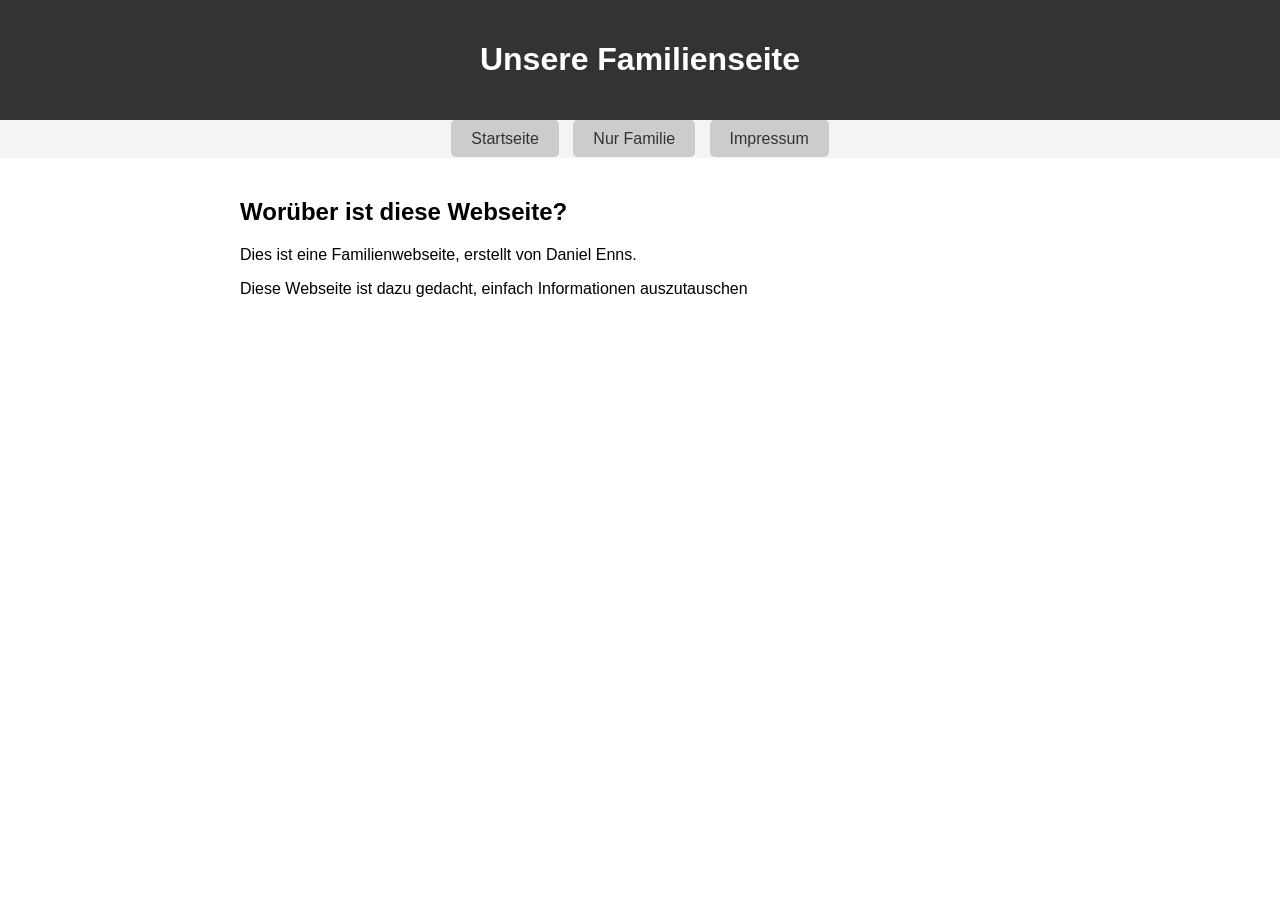
==== index.html @ e0a3d272 "Update index.html" ====
<!DOCTYPE html>
<html lang="en">
<head>
    <meta charset="UTF-8">
    <meta name="viewport" content="width=device-width, initial-scale=1.0">
    <title>Meine einfache Webseite</title>
    <link rel="stylesheet" href="styles.css">
</head>
<body>
    <header>
        <h1>Unsere Familienseite</h1>
    </header>
    <nav>
        <a href="index.html">Startseite</a>
	<a href="passwordgeschuetzerBereich">Nur Familie</a>
        <a href="Impressum.html">Impressum</a>
    </nav>
    <div class="container">
        <h2>Worüber ist diese Webseite?</h2>
        <p>Dies ist eine Familienwebseite, erstellt von Daniel Enns.</p>
        <p>Diese Webseite ist dazu gedacht, einfach Informationen auszutauschen </p>
    </div>
</body>
</html>
---- styles.css ----
body {
    font-family: Arial, sans-serif;
    margin: 0;
    padding: 0;
}

header {
    background-color: #333;
    color: #fff;
    padding: 20px;
    text-align: center;
}

nav {
    background-color: #f4f4f4;
    padding: 10px;
    text-align: center;
}

nav a {
    text-decoration: none;
    color: #333;
    padding: 10px 20px;
    border-radius: 5px;
    margin: 0 5px;
    background-color: #ccc;
}

nav a:hover {
    background-color: #999;
    color: #fff;
}

.container {
    max-width: 800px;
    margin: 0 auto;
    padding: 20px;
}
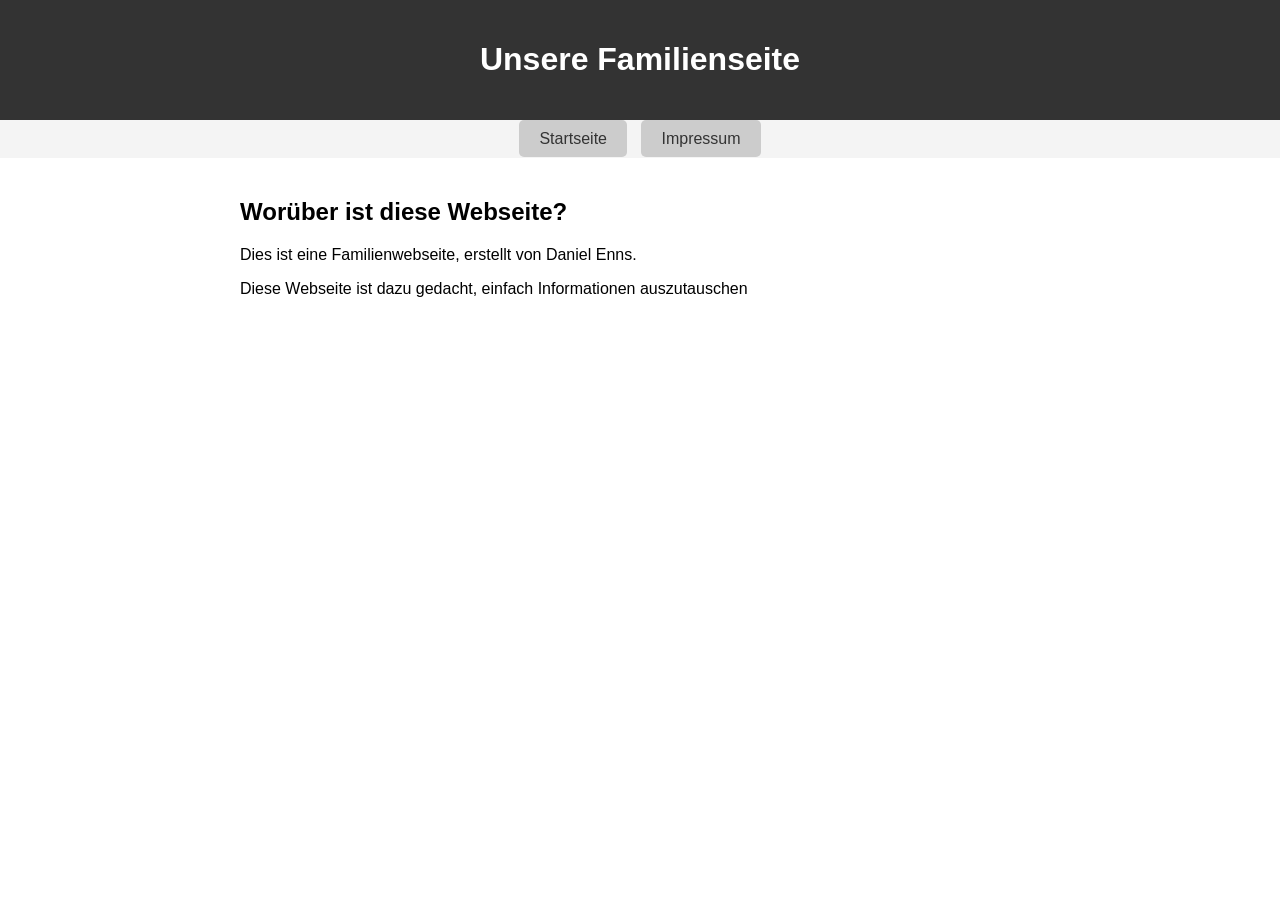
==== commit deb52e78: "Add files via upload" ====
--- a/index.html
+++ b/index.html
@@ -11,9 +11,9 @@
         <h1>Unsere Familienseite</h1>
     </header>
     <nav>
-        <a href="index.html">Startseite</a>
-	<a href="passwordgeschuetzerBereich">Nur Familie</a>
-        <a href="Impressum.html">Impressum</a>
+        <a href="https://danenn.github.io/">Startseite</a>
+	
+        <a href="https://danenn.github.io/Impressum.html">Impressum</a>
     </nav>
     <div class="container">
         <h2>Worüber ist diese Webseite?</h2>
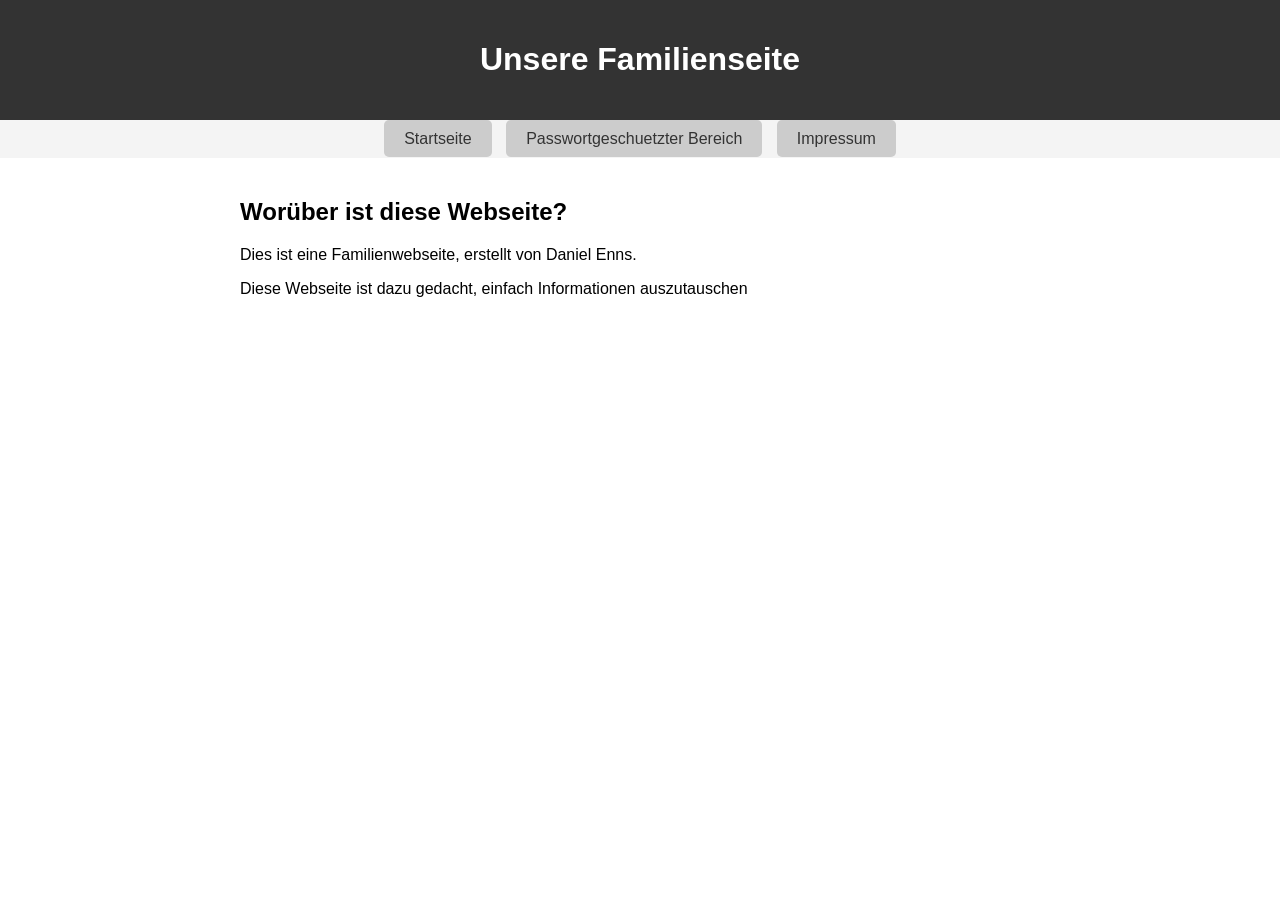
==== commit 7b4bee1c: "Update index.html" ====
--- a/index.html
+++ b/index.html
@@ -12,7 +12,7 @@
     </header>
     <nav>
         <a href="https://danenn.github.io/">Startseite</a>
-	
+	<a href="https://danenn.github.io/passwordProtected">Passwortgeschuetzter Bereich</a>
         <a href="https://danenn.github.io/Impressum.html">Impressum</a>
     </nav>
     <div class="container">
